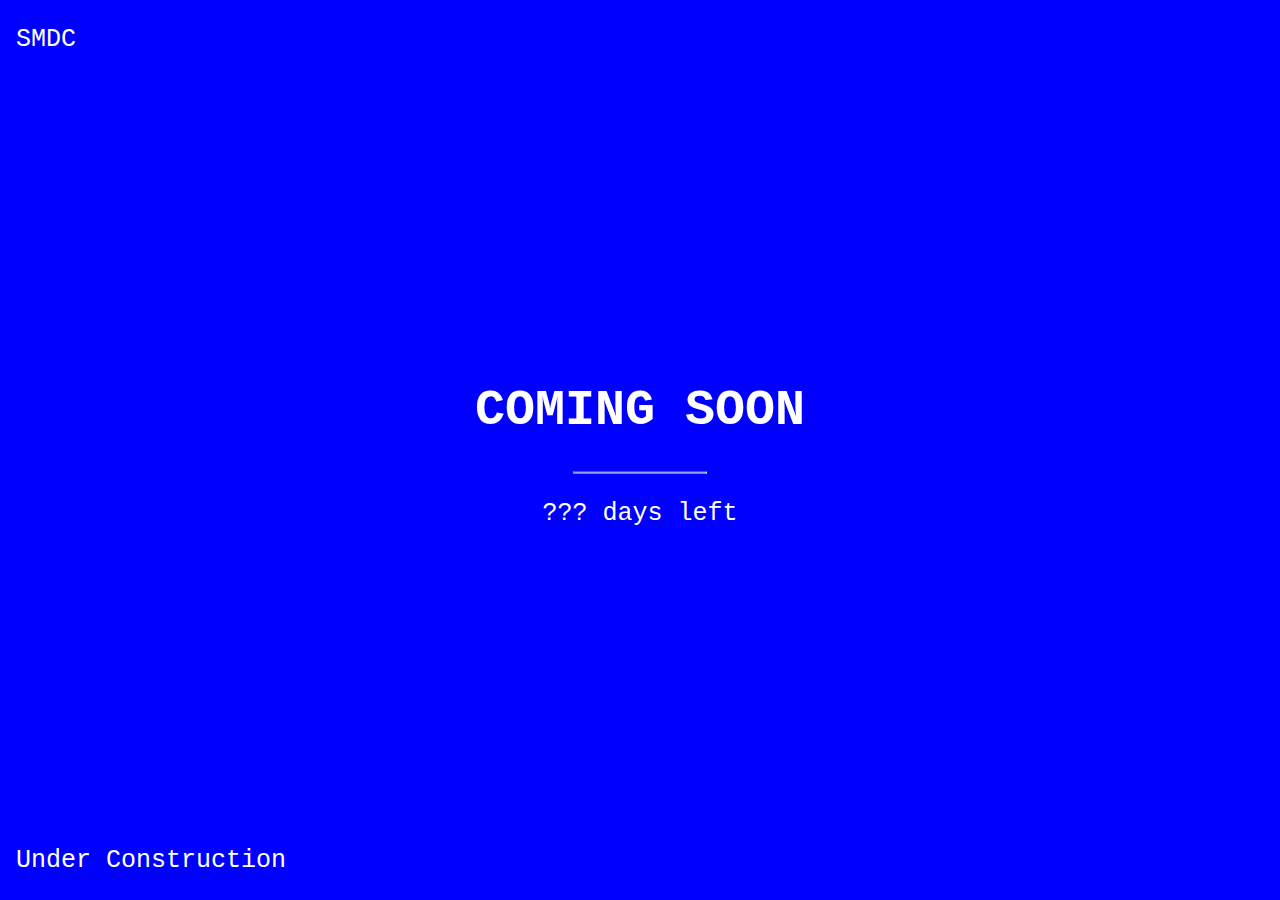
==== underconstruction.html @ 8984fb46 "Add files via upload" ====
<!DOCTYPE html>
<html lang="en">
<head>
  <style>
  body, html {
    height: 100%;
    margin: 0;
  }

  .bgimg {
    background-color: blue;;
    height: 100%;
    background-position: center;
    background-size: cover;
    position: relative;
    color: white;
    font-family: "Courier New", Courier, monospace;
    font-size: 25px;
  }

  .topleft {
    position: absolute;
    top: 0;
    left: 16px;
  }

  .bottomleft {
    position: absolute;
    bottom: 0;
    left: 16px;
  }

  .middle {
    position: absolute;
    top: 50%;
    left: 50%;
    transform: translate(-50%, -50%);
    text-align: center;
  }

  hr {
    margin: auto;
    width: 40%;
  }
  </style>
</head>
<body>

<div class="bgimg">
  <div class="topleft">
    <p>SMDC</p>
  </div>
  <div class="middle">
    <h1>COMING SOON</h1>
    <hr>
    <p>??? days left</p>
  </div>
  <div class="bottomleft">
    <p>Under Construction</p>
  </div>
</div>

</body>
</html>
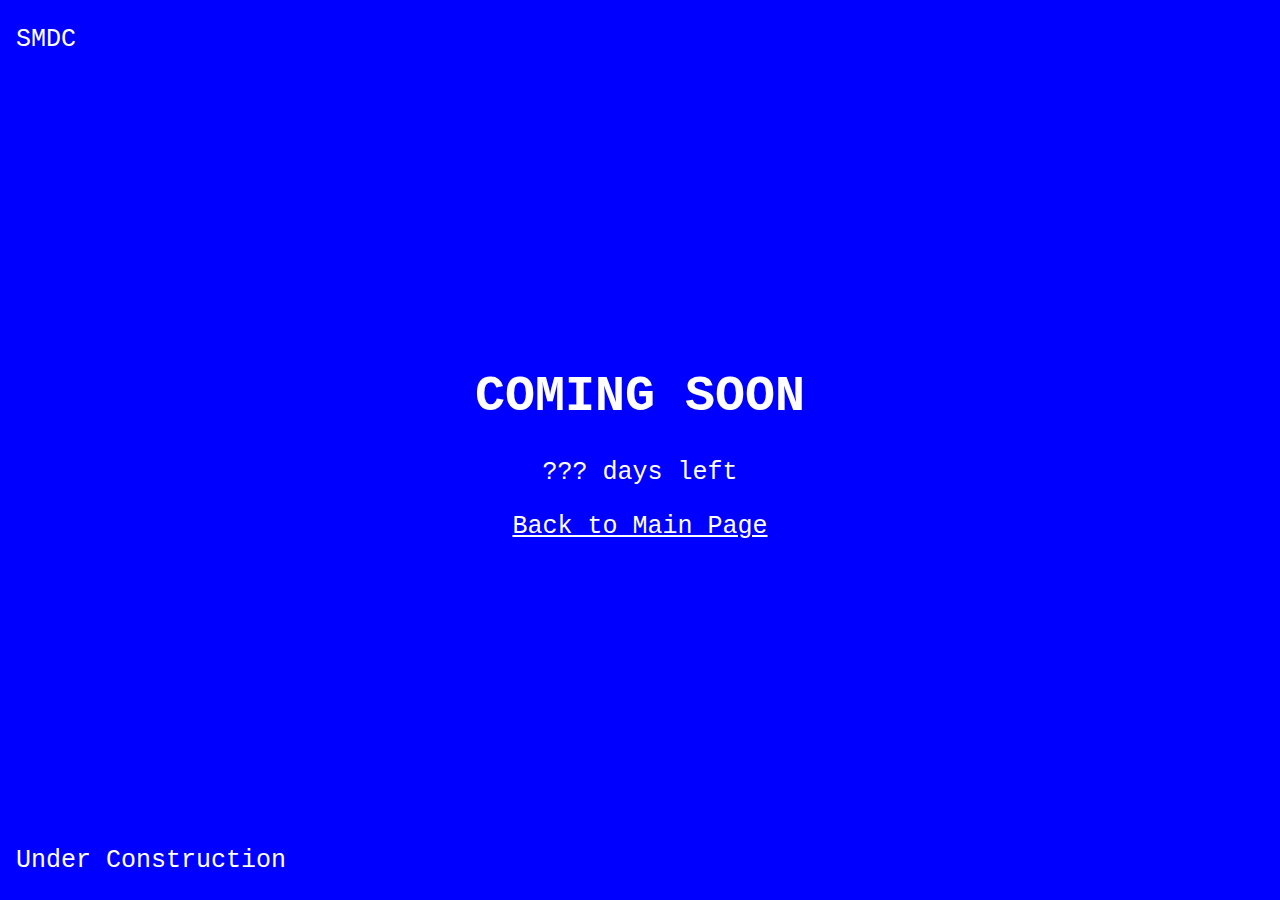
==== commit 4346ce8f: "Update underconstruction.html" ====
--- a/underconstruction.html
+++ b/underconstruction.html
@@ -42,6 +42,10 @@
     margin: auto;
     width: 40%;
   }
+
+  a {
+    color: white;
+  }
   </style>
 </head>
 <body>
@@ -52,13 +56,14 @@
   </div>
   <div class="middle">
     <h1>COMING SOON</h1>
-    <hr>
     <p>??? days left</p>
+    <a href="index.html"><p>Back to Main Page</p></a>
   </div>
   <div class="bottomleft">
     <p>Under Construction</p>
+
   </div>
 </div>
 
 </body>
-</html>+</html>
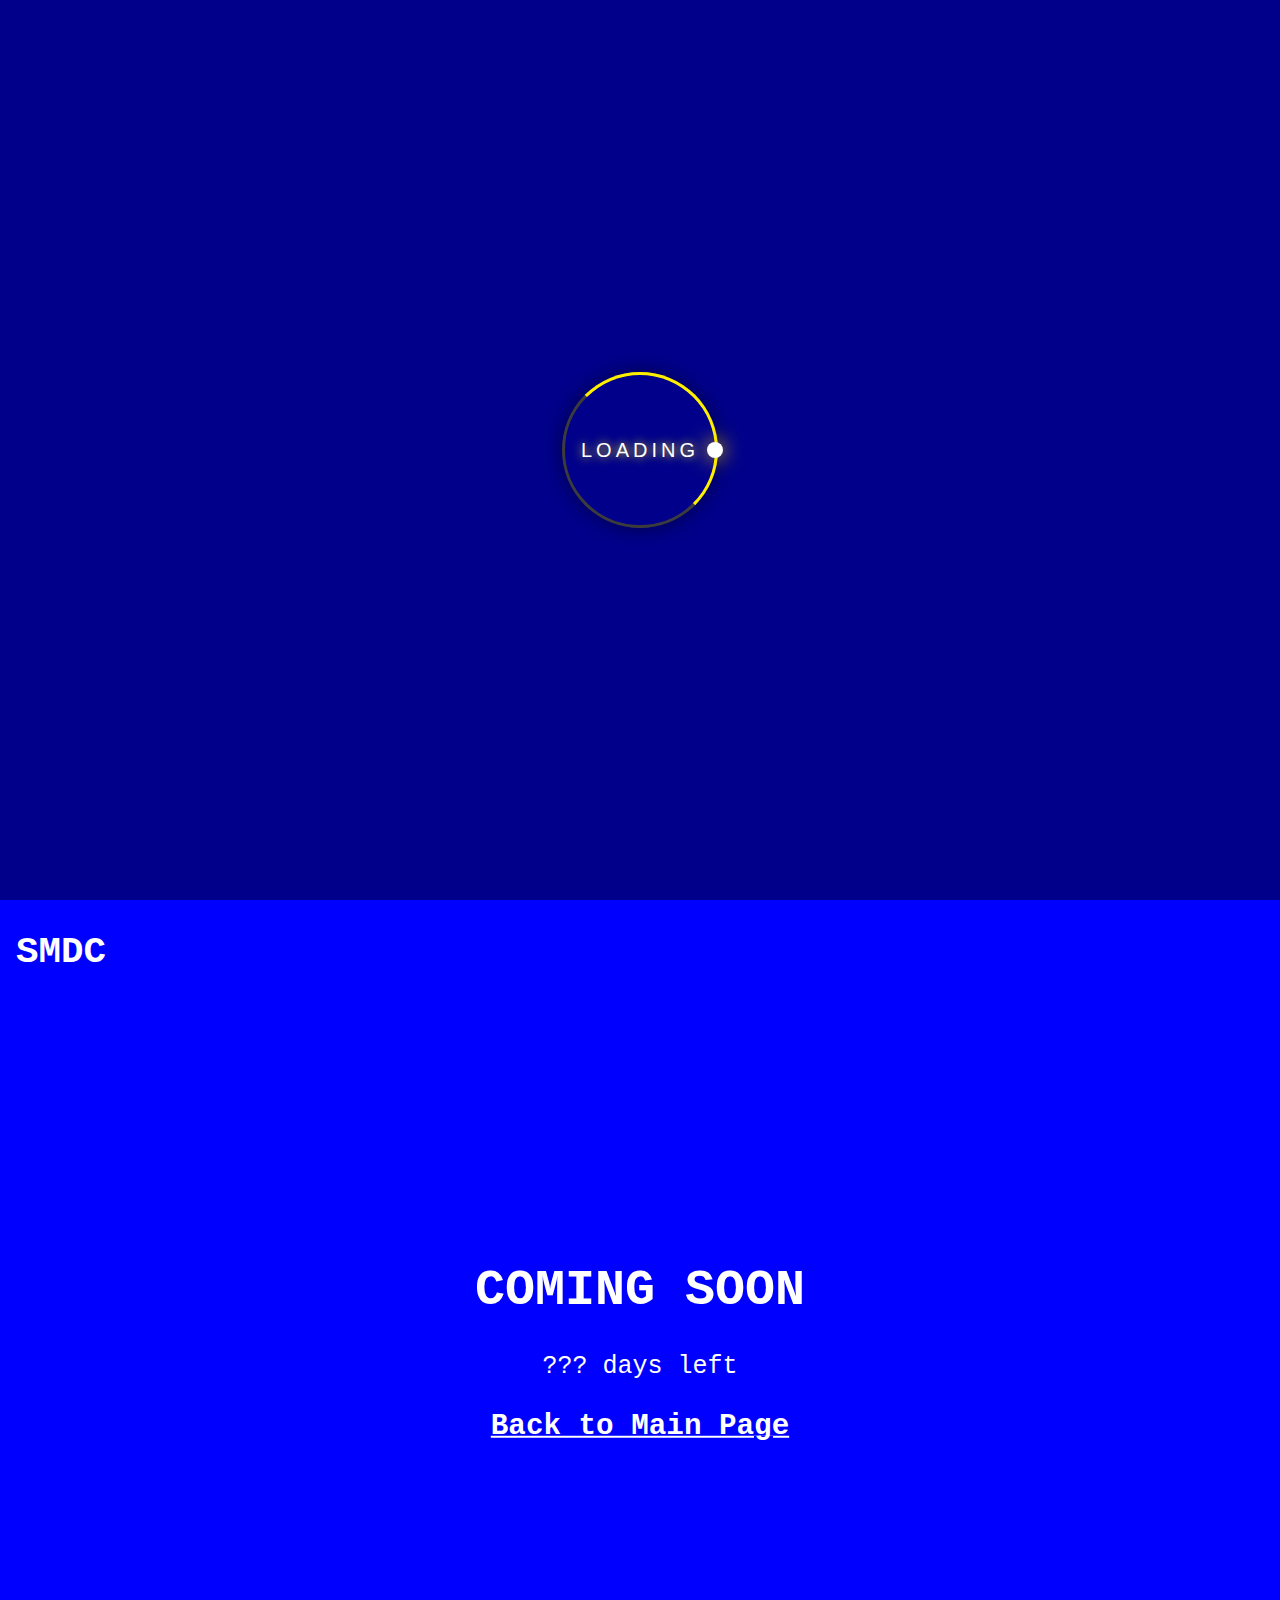
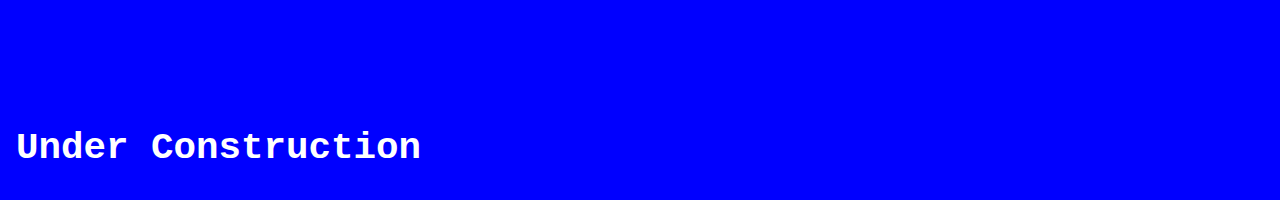
==== commit f32479b5: "Update underconstruction.html" ====
--- a/underconstruction.html
+++ b/underconstruction.html
@@ -2,6 +2,103 @@
 <html lang="en">
 <head>
   <style>
+  #loading-screen {
+    display: flex;
+    justify-content: center;
+    align-items: center;
+    height: 100vh; /* takes the full screen size*/
+    background-color: darkblue; /*give background color*/
+  }
+
+  body
+  {
+    margin:0;
+    padding:0;
+    background:#262626;
+  }
+  .ring
+  {
+    position:absolute;
+    top:50%;
+    left:50%;
+    transform:translate(-50%,-50%);
+    width:150px;
+    height:150px;
+    background:transparent;
+    border:3px solid #3c3c3c;
+    border-radius:50%;
+    text-align:center;
+    line-height:150px;
+    font-family:sans-serif;
+    font-size:20px;
+    color:white;
+    letter-spacing:4px;
+    text-transform:uppercase;
+    text-shadow:0 0 10px #fff000;
+    box-shadow:0 0 20px rgba(0,0,0,.5);
+  }
+  .ring:before
+  {
+    content:'';
+    position:absolute;
+    top:-3px;
+    left:-3px;
+    width:100%;
+    height:100%;
+    border:3px solid transparent;
+    border-top:3px solid #fff000;
+    border-right:3px solid #fff000;
+    border-radius:50%;
+    animation:animateC 2s linear infinite;
+  }
+  span
+  {
+    display:block;
+    position:absolute;
+    top:calc(50% - 2px);
+    left:50%;
+    width:50%;
+    height:4px;
+    background:transparent;
+    transform-origin:left;
+    animation:animate 2s linear infinite;
+  }
+  span:before
+  {
+    content:'';
+    position:absolute;
+    width:16px;
+    height:16px;
+    border-radius:50%;
+    background:white;
+    top:-6px;
+    right:-8px;
+    box-shadow:0 0 20px gold;
+  }
+  @keyframes animateC
+  {
+    0%
+    {
+      transform:rotate(0deg);
+    }
+    100%
+    {
+      transform:rotate(360deg);
+    }
+  }
+  @keyframes animate
+  {
+    0%
+    {
+      transform:rotate(45deg);
+    }
+    100%
+    {
+      transform:rotate(405deg);
+    }
+  }
+
+  /*content CSS*/
   body, html {
     height: 100%;
     margin: 0;
@@ -47,23 +144,35 @@
     color: white;
   }
   </style>
+
+<script>
+  setTimeout(() => {
+  const loadingScreen = document.getElementById("loading-screen");
+  loadingScreen.style.display = "none";
+}, 3000); 
+</script>
 </head>
 <body>
+  <div id="loading-screen">
+    <div class="ring">Loading
+      <span></span>
+    </div>
+  </div>
 
-<div class="bgimg">
-  <div class="topleft">
-    <p>SMDC</p>
+  <div class="bgimg">
+    <div class="topleft">
+      <h2>SMDC</h2>
+    </div>
+    <div class="middle">
+      <h1>COMING SOON</h1>
+      <p>??? days left</p>
+      <a href="index.html"><h3><b>Back to Main Page</b></h3></a>
+    </div>
+    <div class="bottomleft">
+      <h2>Under Construction</h2>
+  
+    </div>
   </div>
-  <div class="middle">
-    <h1>COMING SOON</h1>
-    <p>??? days left</p>
-    <a href="index.html"><p>Back to Main Page</p></a>
-  </div>
-  <div class="bottomleft">
-    <p>Under Construction</p>
-
-  </div>
-</div>
 
 </body>
 </html>
